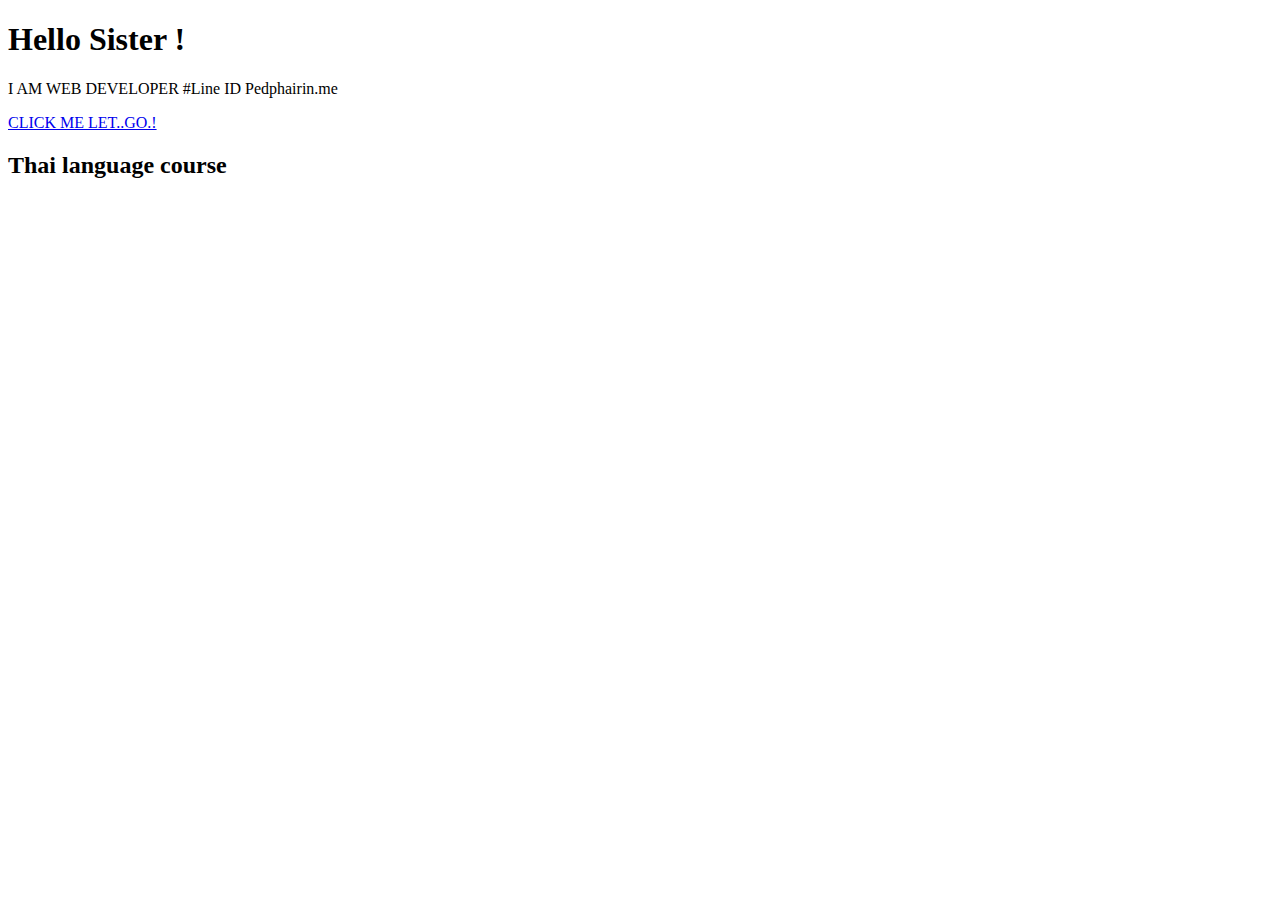
==== index.html @ 84305a8d "Update index.html" ====
<!DOCTYPE HTML>
<html>
  <meta charset="utf-8">
  <meta http-equiv="X-UA-Compatible" content="chrome=1">
  <meta name="viewport" content="width=device-width, initial-scale=1.0">
  <title>Textillate.js</title>
  <link href="assets/animate.css" rel="stylesheet">
  <link href="assets/style.css" rel="stylesheet">
  <link rel="preconnect" href="https://fonts.googleapis.com">
<link rel="preconnect" href="https://fonts.gstatic.com" crossorigin>
<link href="https://fonts.googleapis.com/css2?family=Oswald:wght@500&display=swap" rel="stylesheet">
  <body>
    <div class="decal"></div>
		<div class="jumbotron">
			<div class="container">
  		  <h1 class="glow in tlt">Hello Sister !</h1>
  		  <p class="tlt" data-in-effect="bounceInDown">
  		  	I AM WEB DEVELOPER #Line ID Pedphairin.me
  		  </p>
        <div>
          <a href="https://online.pubhtml5.com/unit/nydl/" class="btn fade in">CLICK ME LET..GO.!</a>
        </div>
        <div>
          
         
        </div>
  		</div>
  	</div>
    <div class="decal"></div>
  	<div class="container fade in">
      <div class="about">
        <div class="grid grid-pad">
         
        </div>
      </div>
      <!--<div class="grid grid-pad">
        <section class="col-1-1">
          <h2>Examples</h2>
          <pre><code class="xml"><span id="example">Some Text</span></code></pre>
          <pre><code class="javascript">$('#example').textillate()</code></pre>
        </section>
      </div>-->
      <div class="grid grid-pad">
        <section class="col-1-1">
            <h2>Thai language course</h2>
            <div class="playground grid">
              <div class="col-1-1 viewport">
                  <div class="tlt">
                    <ul class="texts" style="display: none">
                      <li data-id="wizard">this website I wrote for my sister to read and understand Thai language. .</li>
                      <li data-id="fox">IF in doubt You can ask me anytime I am happy to teach you.</li>
                    </ul>
                  </div>
              </div>
              <div class="col-1-1 controls" style="padding-right: 0">
                <form class="grid grid-pad">
                  
                </form>
              </div>
            </div>
        </section>
      </div>
      <div class="grid grid-pad">
        
      </div>
  	</div>

<script src="http://ajax.googleapis.com/ajax/libs/jquery/1.9.0/jquery.min.js"></script>
<script src="assets/jquery.fittext.js"></script>
<script src="assets/jquery.lettering.js"></script>
<script src="http://yandex.st/highlightjs/7.3/highlight.min.js"></script>
<script src="jquery.textillate.js"></script>
<script>hljs.initHighlightingOnLoad();</script>
<script>
  $(function (){
    var log = function (msg) {
      return function () {
        if (console) console.log(msg);
      }
    }
    $('code').each(function () {
      var $this = $(this);
      $this.text($this.html());
    })

    var animateClasses = 'flash bounce shake tada swing wobble pulse flip flipInX flipOutX flipInY flipOutY fadeIn fadeInUp fadeInDown fadeInLeft fadeInRight fadeInUpBig fadeInDownBig fadeInLeftBig fadeInRightBig fadeOut fadeOutUp fadeOutDown fadeOutLeft fadeOutRight fadeOutUpBig fadeOutDownBig fadeOutLeftBig fadeOutRightBig bounceIn bounceInDown bounceInUp bounceInLeft bounceInRight bounceOut bounceOutDown bounceOutUp bounceOutLeft bounceOutRight rotateIn rotateInDownLeft rotateInDownRight rotateInUpLeft rotateInUpRight rotateOut rotateOutDownLeft rotateOutDownRight rotateOutUpLeft rotateOutUpRight hinge rollIn rollOut';

    var $form = $('.playground form')
      , $viewport = $('.playground .viewport');

    var getFormData = function () {
      var data = {
        loop: true,
        in: { callback: log('in callback called.') },
        out: { callback: log('out callback called.') }
      };

      $form.find('[data-key="effect"]').each(function () {
        var $this = $(this)
          , key = $this.data('key')
          , type = $this.data('type');

          data[type][key] = $this.val();
      });

      $form.find('[data-key="type"]').each(function () {
        var $this = $(this)
          , key = $this.data('key')
          , type = $this.data('type')
          , val = $this.val();

          data[type].shuffle = (val === 'shuffle');
          data[type].reverse = (val === 'reverse');
          data[type].sync = (val === 'sync');
      });

      return data;
    };

    $.each(animateClasses.split(' '), function (i, value) {
      var type = '[data-type]'
        , option = '<option value="' + value + '">' + value + '</option>';

      if (/Out/.test(value) || value === 'hinge') {
        type = '[data-type="out"]';
      } else if (/In/.test(value)) {
        type = '[data-type="in"]';
      }

      if (type) {
        $form.find('[data-key="effect"]' + type).append(option);
      }
    });

    $form.find('[data-key="effect"][data-type="in"]').val('fadeInLeftBig');
    $form.find('[data-key="effect"][data-type="out"]').val('hinge');

    $('.jumbotron h1')
      .fitText(0.5)
      .textillate({ in: { effect: 'flipInY' }});

    $('.jumbotron p')
      .fitText(3.2, { maxFontSize: 18 })
      .textillate({ initialDelay: 1000, in: { delay: 3, shuffle: true } });

    setTimeout(function () {
        $('.fade').addClass('in');
    }, 250);

    setTimeout(function () {
      $('h1.glow').removeClass('in');
    }, 2000);

    var $tlt = $viewport.find('.tlt')
      .on('start.tlt', log('start.tlt triggered.'))
      .on('inAnimationBegin.tlt', log('inAnimationBegin.tlt triggered.'))
      .on('inAnimationEnd.tlt', log('inAnimationEnd.tlt triggered.'))
      .on('outAnimationBegin.tlt', log('outAnimationBegin.tlt triggered.'))
      .on('outAnimationEnd.tlt', log('outAnimationEnd.tlt triggered.'))
      .on('end.tlt', log('end.tlt'));

    $form.on('change', function () {
      var obj = getFormData();
      $tlt.textillate(obj);
    }).trigger('change');

  });

	</script>
  <script>
    window.twttr=(function(d,s,id){var js,fjs=d.getElementsByTagName(s)[0],t=window.twttr||{};if(d.getElementById(id))return t;js=d.createElement(s);js.id=id;js.src="https://platform.twitter.com/widgets.js";fjs.parentNode.insertBefore(js,fjs);t._e=[];t.ready=function(f){t._e.push(f);};return t;}(document,"script","twitter-wjs"));
  </script>
  </body>
</html>
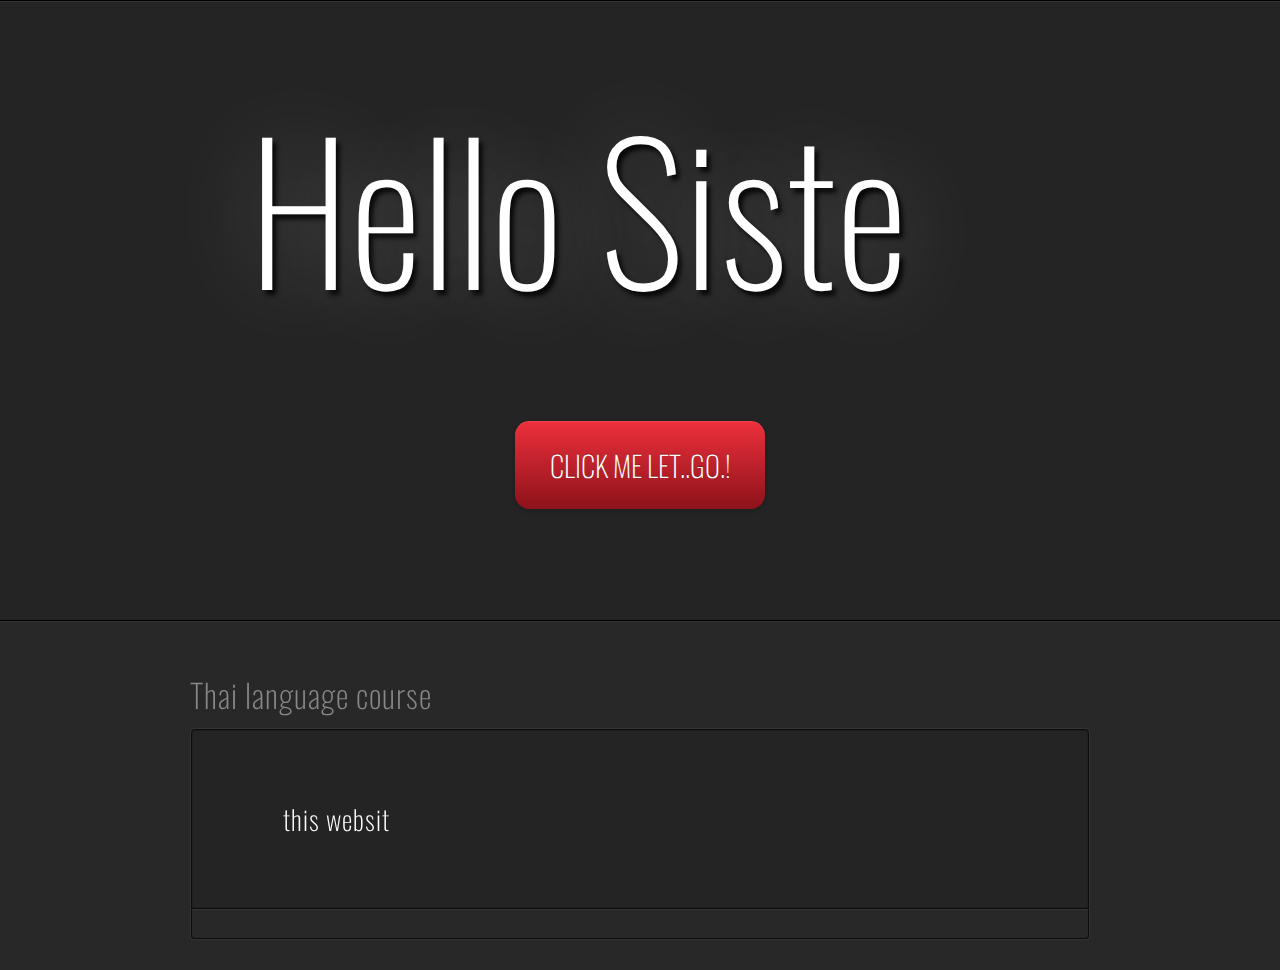
==== commit 6e5ae0b9: "Update index.html" ====
--- a/index.html
+++ b/index.html
@@ -3,7 +3,7 @@
   <meta charset="utf-8">
   <meta http-equiv="X-UA-Compatible" content="chrome=1">
   <meta name="viewport" content="width=device-width, initial-scale=1.0">
-  <title>Textillate.js</title>
+  <title>Tangkwa TH</title>
   <link href="assets/animate.css" rel="stylesheet">
   <link href="assets/style.css" rel="stylesheet">
   <link rel="preconnect" href="https://fonts.googleapis.com">
--- a/assets/style.css
+++ b/assets/style.css
@@ -0,0 +1,398 @@
+* {
+  -webkit-box-sizing: border-box;
+  -moz-box-sizing: border-box;
+  box-sizing: border-box;
+}
+
+body {
+  margin: 0;
+  background: #282828;
+  color: rgb(238, 238, 238);
+  font-family: 'Oswald', sans-serif;
+  font-size: 18px;
+}
+
+h1, h2, h3, h4, h5, h6 {
+  margin: 10px 0;
+  font-weight: 100;
+}
+
+h2 {
+  font-size: 1.8em;
+  font-weight: 200;
+  color: #888;
+  letter-spacing: 1px;
+} 
+
+section {
+  margin-bottom: 20px;
+}
+
+p {
+  margin: 0;
+  line-height: 1.5;
+  font-weight: 200;
+}
+
+a {
+  color: #00aaee;
+  text-decoration: none;
+}
+
+a:hover {
+  color: #0077a2;
+  text-decoration: underline;
+}
+
+.hide {
+  display: none;
+}
+
+.decal {
+  height: 2px;
+  background-color: #000;
+  border-bottom: 1px solid #333;
+}
+
+.container {
+  max-width: 940px;
+  margin-right: auto;
+  margin-left: auto;
+}
+
+/* EFFECTS
+***************/
+
+.glow {
+  text-shadow: 0 0 0 rgba(0, 0, 0, 0);
+    -webkit-transition: text-shadow 1s linear;
+       -moz-transition: text-shadow 1s linear;
+         -o-transition: text-shadow 1s linear;
+            transition: text-shadow 1s linear;
+}
+
+.glow.in {
+  text-shadow: 
+    0.025em 0.025em 0.025em rgba(0, 0, 0, 0.8),
+    0 0 0.5em rgba(255, 255, 255, 0.3);
+}
+
+.fade {
+  opacity: 0;
+    -webkit-transition: opacity 1s linear;
+       -moz-transition: opacity 1s linear;
+         -o-transition: opacity 1s linear;
+            transition: opacity 1s linear;
+}
+
+.fade.in {
+  opacity: 1;
+}
+
+/* BUTTONS
+***************/
+
+.btn {
+  color: #fff;
+  text-shadow: 0 -1px 0 rgba(0, 0, 0, 0.25);
+  display: inline-block;
+  text-decoration: none;
+  font-weight: 200;
+  text-align: center;
+  vertical-align: middle;
+  cursor: pointer;
+  border-radius: 0.5em;
+  padding: 0.8em 1.2em;
+  background-color: #ED303C;
+  background-image: -moz-linear-gradient(top, #ED303C, #8D121A);
+  background-image: -webkit-gradient(linear, 0 0, 0 100%, from(#ED303C), to(#8D121A));
+  background-image: -webkit-linear-gradient(top, #ED303C, #8D121A);
+  background-image: -o-linear-gradient(top, #ED303C, #8D121A);
+  background-image: linear-gradient(to bottom, #ED303C, #8D121A);
+  background-repeat: repeat-x;
+  -webkit-box-shadow: inset 0 1px 0 rgba(255,255,255,.1), 0 1px 5px rgba(0,0,0,.25);
+     -moz-box-shadow: inset 0 1px 0 rgba(255,255,255,.1), 0 1px 5px rgba(0,0,0,.25);
+          box-shadow: inset 0 1px 0 rgba(255,255,255,.1), 0 1px 5px rgba(0,0,0,.25);
+}
+
+.btn:hover,
+.btn-primary:active,
+.btn-primary.active,
+.btn-primary.disabled,
+.btn-primary[disabled] {
+  text-decoration: none;
+  color: #ddd;
+  background-color: #8D121A;
+  background-position: 0 -15px;
+  -webkit-transition: background-position 0.1s linear;
+     -moz-transition: background-position 0.1s linear;
+       -o-transition: background-position 0.1s linear;
+          transition: background-position 0.1s linear;
+}
+
+.btn.active,
+.btn:active {
+  background-image: none;
+  outline: 0;
+  -webkit-box-shadow: inset 0 2px 4px rgba(0, 0, 0, 0.15), 0 1px 2px rgba(0, 0, 0, 0.05);
+     -moz-box-shadow: inset 0 2px 4px rgba(0, 0, 0, 0.15), 0 1px 2px rgba(0, 0, 0, 0.05);
+          box-shadow: inset 0 2px 4px rgba(0, 0, 0, 0.15), 0 1px 2px rgba(0, 0, 0, 0.05);
+}
+
+/* MARKETING
+***************/
+
+.jumbotron {
+  position: relative;
+  padding: 3em 0;
+  text-align: center;
+  background: #242424;
+}
+
+.jumbotron h1 {
+  color: #fff;
+  font-family: 'Oswald', sans-serif;
+  font-size: 35px;
+  font-weight: 100;
+  text-shadow: 0.025em 0.025em 0.025em rgba(0, 0, 0, 0.8);
+  visibility: hidden;
+}
+
+.jumbotron h1 .char11 {
+  color: #ED303C;
+}
+
+.jumbotron p {
+  margin-top: -1em;
+  letter-spacing: 0.15em;
+  color: #ccc;
+  font-size: 1.25em;
+  font-weight: 200;
+  text-shadow: 0.1em 0.1em 0.1em rgba(0, 0, 0, 0.8);
+  visibility: hidden;
+  text-align: center;
+}
+
+.jumbotron .btn {
+  margin-top: 2em;
+  margin-bottom: 2em;
+  font-size: 1.6em;
+}
+
+.about {
+  margin-top: 1em;
+}
+
+.about p {
+  font-size: 1.2em;
+}
+
+.playground {
+  background: #242424;
+  border-radius: 4px;
+  border: 1px solid #333;
+  margin-bottom: 10px;
+}
+
+.playground .controls {
+  margin-bottom: 0;
+  background: #282828;
+  border-radius: 0 0 4px 4px;
+  border: 1px solid #0c0c0c;
+  border-top: 1px solid #333;
+}
+
+.playground .controls form {
+  margin-bottom: 0;
+  padding-bottom: 8px;
+}
+
+.playground .controls select {
+  width: 48%;
+  margin-right: 4px;
+}
+
+@media (max-width: 480px) {
+  .playground .controls select {
+    width: 100%;
+    margin-right: 0;
+  }
+}
+
+.playground .viewport {
+  display: table;
+  min-height: 10em;
+  padding: 20px;
+  border-radius: 4px 4px 0 0;
+  border: 1px solid #0c0c0c;
+  overflow: hidden;
+  -webkit-box-shadow: inset 0px 0px 2px rgba(0, 0, 0, 0.5);
+     -moz-box-shadow: inset 0px 0px 2px rgba(0, 0, 0, 0.5);
+          box-shadow: inset 0px 0px 2px rgba(0, 0, 0, 0.5);
+}
+
+.playground .viewport .tlt {
+  color: #fff;
+  font-size: 1.5em;
+  font-weight: 200;
+  letter-spacing: 1px;
+  padding: 20px 0;
+  display: inline-block;
+  vertical-align: middle;
+  display: table-cell;
+  text-align: center;
+  /*visibility: hidden;*/
+}
+
+.deps {
+  font-size: 1.2em;
+}
+
+.deps ul {
+  list-style-type: square;
+  margin: 0;
+}
+
+.deps ul li {
+  line-height: 1.5em
+  font-weight: 200;
+}
+
+/* GRID 
+***************/ 
+
+.grid:after {
+  content: "";
+  display: table;
+  clear: both;
+}
+
+[class*='col-'] {
+  float: left;
+  padding-right: 20px;
+}
+.grid [class*='col-']:last-of-type {
+  padding-right: 0;
+}
+
+.col-1-1 {
+  width: 100%;
+}
+
+.col-2-3 {
+  width: 66.66%;
+}
+
+.col-1-3 {
+  width: 33.33%;
+}
+
+.col-1-2 {
+  width: 50%;
+}
+
+.col-1-4 {
+  width: 25%;
+}
+
+.col-3-4 {
+  width: 75%;
+}
+
+.col-4-5 {
+  width: 80%;
+}
+
+.col-1-6 {
+  width: 16.66%;
+}
+
+.col-1-8 {
+  width: 12.5%;
+}
+
+.grid-pad {
+  padding-left: 20px
+}
+
+.grid-pad [class*='col-'] {
+  padding-top: 20px;
+  padding-top: 20px;
+}
+
+.grid-pad [class*='col-']:last-of-type {
+  padding-right: 20px;
+}
+
+@media (max-width: 767px) {
+  [class*='col-'] {
+    width: 100%;
+  }
+}
+
+/* FORM
+*********/
+
+form .control {
+  margin-bottom: 5px;
+}
+
+select,
+input[type="text"] {
+  width: 100%;
+  display: inline-block;
+  height: 30px;
+  padding: 4px 6px;
+  margin-bottom: 10px;
+  font-size: 14px;
+  line-height: 20px;
+  color: #555555;
+  vertical-align: middle;
+  -webkit-border-radius: 4px;
+     -moz-border-radius: 4px;
+          border-radius: 4px;
+}
+
+input[type="text"] {
+  background-color: #ddd;
+  border: 1px solid #ccc;
+  -webkit-box-shadow: inset 0 1px 1px rgba(0, 0, 0, 0.075);
+     -moz-box-shadow: inset 0 1px 1px rgba(0, 0, 0, 0.075);
+          box-shadow: inset 0 1px 1px rgba(0, 0, 0, 0.075);
+  -webkit-transition: border linear 0.2s, box-shadow linear 0.2s;
+     -moz-transition: border linear 0.2s, box-shadow linear 0.2s;
+       -o-transition: border linear 0.2s, box-shadow linear 0.2s;
+          transition: border linear 0.2s, box-shadow linear 0.2s;
+}
+
+input[type="text"]:focus {
+  background-color: #fff;
+  border-color: #8D121A;
+  outline: 0;
+  -webkit-box-shadow: inset 0 1px 1px #8D121A, 0 0 8px #ED303C;
+     -moz-box-shadow: inset 0 1px 1px #8D121A, 0 0 8px #ED303C;
+          box-shadow: inset 0 1px 1px #8D121A, 0 0 8px #ED303C;
+}
+
+label {
+  display: block;
+  margin-bottom: 5px;
+}
+
+label.inline {
+  display: inline-block;
+}
+
+label.checkbox {
+  padding: 4px 0;
+  margin-right: 10px;
+  white-space: nowrap;
+  vertical-align: top;
+}
+
+/* CODE 
+**************/
+
+pre code {
+  background: transparent;
+}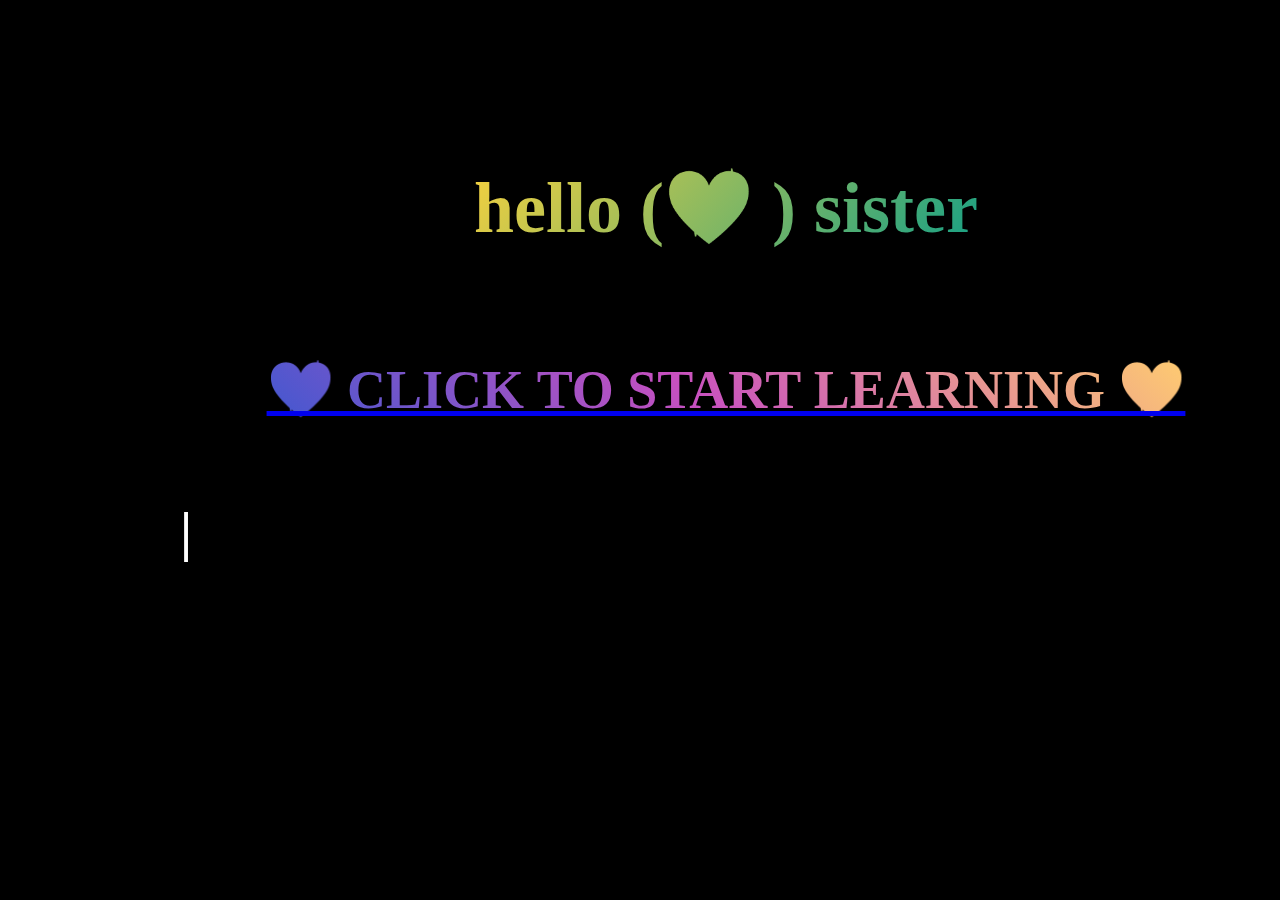
==== commit c1e7f9f3: "Update index.html" ====
--- a/index.html
+++ b/index.html
@@ -1,175 +1,146 @@
-<!DOCTYPE HTML>
-<html>
-  <meta charset="utf-8">
-  <meta http-equiv="X-UA-Compatible" content="chrome=1">
-  <meta name="viewport" content="width=device-width, initial-scale=1.0">
-  <title>Tangkwa TH</title>
-  <link href="assets/animate.css" rel="stylesheet">
-  <link href="assets/style.css" rel="stylesheet">
-  <link rel="preconnect" href="https://fonts.googleapis.com">
-<link rel="preconnect" href="https://fonts.gstatic.com" crossorigin>
-<link href="https://fonts.googleapis.com/css2?family=Oswald:wght@500&display=swap" rel="stylesheet">
-  <body>
-    <div class="decal"></div>
-		<div class="jumbotron">
-			<div class="container">
-  		  <h1 class="glow in tlt">Hello Sister !</h1>
-  		  <p class="tlt" data-in-effect="bounceInDown">
-  		  	I AM WEB DEVELOPER #Line ID Pedphairin.me
-  		  </p>
-        <div>
-          <a href="https://online.pubhtml5.com/unit/nydl/" class="btn fade in">CLICK ME LET..GO.!</a>
-        </div>
-        <div>
-          
-         
-        </div>
-  		</div>
-  	</div>
-    <div class="decal"></div>
-  	<div class="container fade in">
-      <div class="about">
-        <div class="grid grid-pad">
-         
-        </div>
-      </div>
-      <!--<div class="grid grid-pad">
-        <section class="col-1-1">
-          <h2>Examples</h2>
-          <pre><code class="xml"><span id="example">Some Text</span></code></pre>
-          <pre><code class="javascript">$('#example').textillate()</code></pre>
-        </section>
-      </div>-->
-      <div class="grid grid-pad">
-        <section class="col-1-1">
-            <h2>Thai language course</h2>
-            <div class="playground grid">
-              <div class="col-1-1 viewport">
-                  <div class="tlt">
-                    <ul class="texts" style="display: none">
-                      <li data-id="wizard">this website I wrote for my sister to read and understand Thai language. .</li>
-                      <li data-id="fox">IF in doubt You can ask me anytime I am happy to teach you.</li>
-                    </ul>
-                  </div>
-              </div>
-              <div class="col-1-1 controls" style="padding-right: 0">
-                <form class="grid grid-pad">
-                  
-                </form>
-              </div>
-            </div>
-        </section>
-      </div>
-      <div class="grid grid-pad">
-        
-      </div>
-  	</div>
 
-<script src="http://ajax.googleapis.com/ajax/libs/jquery/1.9.0/jquery.min.js"></script>
-<script src="assets/jquery.fittext.js"></script>
-<script src="assets/jquery.lettering.js"></script>
-<script src="http://yandex.st/highlightjs/7.3/highlight.min.js"></script>
-<script src="jquery.textillate.js"></script>
-<script>hljs.initHighlightingOnLoad();</script>
-<script>
-  $(function (){
-    var log = function (msg) {
-      return function () {
-        if (console) console.log(msg);
-      }
-    }
-    $('code').each(function () {
-      var $this = $(this);
-      $this.text($this.html());
-    })
 
-    var animateClasses = 'flash bounce shake tada swing wobble pulse flip flipInX flipOutX flipInY flipOutY fadeIn fadeInUp fadeInDown fadeInLeft fadeInRight fadeInUpBig fadeInDownBig fadeInLeftBig fadeInRightBig fadeOut fadeOutUp fadeOutDown fadeOutLeft fadeOutRight fadeOutUpBig fadeOutDownBig fadeOutLeftBig fadeOutRightBig bounceIn bounceInDown bounceInUp bounceInLeft bounceInRight bounceOut bounceOutDown bounceOutUp bounceOutLeft bounceOutRight rotateIn rotateInDownLeft rotateInDownRight rotateInUpLeft rotateInUpRight rotateOut rotateOutDownLeft rotateOutDownRight rotateOutUpLeft rotateOutUpRight hinge rollIn rollOut';
+<!DOCTYPE html>
+<html lang="en" >
 
-    var $form = $('.playground form')
-      , $viewport = $('.playground .viewport');
+<head>
 
-    var getFormData = function () {
-      var data = {
-        loop: true,
-        in: { callback: log('in callback called.') },
-        out: { callback: log('out callback called.') }
-      };
+  <meta charset="UTF-8">
+  
 
-      $form.find('[data-key="effect"]').each(function () {
-        var $this = $(this)
-          , key = $this.data('key')
-          , type = $this.data('type');
 
-          data[type][key] = $this.val();
-      });
+  <title>💖 Thai website</title>
+  
+  
+  
+  
+<style>
 
-      $form.find('[data-key="type"]').each(function () {
-        var $this = $(this)
-          , key = $this.data('key')
-          , type = $this.data('type')
-          , val = $this.val();
 
-          data[type].shuffle = (val === 'shuffle');
-          data[type].reverse = (val === 'reverse');
-          data[type].sync = (val === 'sync');
-      });
+.container {
+ width: 100%;
+	height: 50vh;
+	display: flex;
+  flex-direction:column;
+	align-items: center;
+	justify-content: center;
+  font-size: 3vh;
+  font-family: 'Oswald', sans-serif;
+font-family: 'Supermercado One', cursive;
+  text-transform:uppercase;
+ 
+ }
+.container h1 {
+  background-image: linear-gradient(43deg, #4158D0 0%, #C850C0 46%, #FFCC70 100%);
+  -webkit-background-clip: text;
+  -webkit-text-fill-color: transparent;
+  transition: all .2s;
+}
+.container p {
+  font-size: 8vh;
+   text-transform:lowercase;
+  font-weight:bold;
+  background-image: linear-gradient(132deg, #F4D03F 0%, #16A085 100%);
+  -webkit-background-clip: text;
+  -webkit-text-fill-color:transparent;
+}
+.container h1:hover {
+  background-image: linear-gradient(43deg, #FFCC70  0%, #C850C0 46%, #4158D0 100%);
+  transform:scale(1.2);
+}
 
-      return data;
-    };
+</style>
 
-    $.each(animateClasses.split(' '), function (i, value) {
-      var type = '[data-type]'
-        , option = '<option value="' + value + '">' + value + '</option>';
+  <script>
+  window.console = window.console || function(t) {};
+</script>
 
-      if (/Out/.test(value) || value === 'hinge') {
-        type = '[data-type="out"]';
-      } else if (/In/.test(value)) {
-        type = '[data-type="in"]';
-      }
+  
+  
+  <script>
+  if (document.location.search.match(/type=embed/gi)) {
+    window.parent.postMessage("resize", "*");
+  }
+</script>
 
-      if (type) {
-        $form.find('[data-key="effect"]' + type).append(option);
-      }
-    });
 
-    $form.find('[data-key="effect"][data-type="in"]').val('fadeInLeftBig');
-    $form.find('[data-key="effect"][data-type="out"]').val('hinge');
+</head>
 
-    $('.jumbotron h1')
-      .fitText(0.5)
-      .textillate({ in: { effect: 'flipInY' }});
+<body translate="no" >
+  <div class="container">
+    <p>HELLO (💖 ) SISTER</p>
+  <a href="https://online.pubhtml5.com/unit/nydl/"><h1>💖 Click to start learning 💖</h1> </a>
+  
+  
+</div>
 
-    $('.jumbotron p')
-      .fitText(3.2, { maxFontSize: 18 })
-      .textillate({ initialDelay: 1000, in: { delay: 3, shuffle: true } });
+  
+  
+  
+  
 
-    setTimeout(function () {
-        $('.fade').addClass('in');
-    }, 250);
+</body>
 
-    setTimeout(function () {
-      $('h1.glow').removeClass('in');
-    }, 2000);
+</html>
+ 
+<!DOCTYPE html>
+<html lang="en">
+<head>
+    <meta charset="UTF-8">
+    <meta http-equiv="X-UA-Compatible" content="IE=edge">
+    <meta name="viewport" content="width=device-width, initial-scale=1.0">
+    
+</head>
+<style>
+    body{background:black;
+margin-top:50px;
+margin-left:180px;}
+#typing {
 
-    var $tlt = $viewport.find('.tlt')
-      .on('start.tlt', log('start.tlt triggered.'))
-      .on('inAnimationBegin.tlt', log('inAnimationBegin.tlt triggered.'))
-      .on('inAnimationEnd.tlt', log('inAnimationEnd.tlt triggered.'))
-      .on('outAnimationBegin.tlt', log('outAnimationBegin.tlt triggered.'))
-      .on('outAnimationEnd.tlt', log('outAnimationEnd.tlt triggered.'))
-      .on('end.tlt', log('end.tlt'));
+            width: 0ch;
+            color: white;
+            float: left;
+            font-family: 'Indie Flower', cursive;
+font-family: 'Oswald', sans-serif;
+font-family: 'Supermercado One', cursive;
+            font-weight:bold;
+            font-size: 35px;
+            overflow: hidden;
+            white-space: nowrap;
+            animation: typing 10s steps(22) 1s infinite alternate;
+        }
+        #typing span{
+        color:red;}
 
-    $form.on('change', function () {
-      var obj = getFormData();
-      $tlt.textillate(obj);
-    }).trigger('change');
+        #crow {
+            float:inline-start;
 
-  });
-
-	</script>
-  <script>
-    window.twttr=(function(d,s,id){var js,fjs=d.getElementsByTagName(s)[0],t=window.twttr||{};if(d.getElementById(id))return t;js=d.createElement(s);js.id=id;js.src="https://platform.twitter.com/widgets.js";fjs.parentNode.insertBefore(js,fjs);t._e=[];t.ready=function(f){t._e.push(f);};return t;}(document,"script","twitter-wjs"));
-  </script>
-  </body>
+      color: white;
+            font-family: consolas;
+            font-weight:bold;
+            font-size: 55px;
+            animation: crow 0.5s linear 0s infinite;
+        }
+        @keyframes typing {
+            from {
+                width: 5ch;
+            }
+            to {
+                width: 80ch;
+            }
+        }
+        @keyframes crow {
+            from {
+                opacity: 5;
+            }
+            to {
+                opacity: 55;
+            }
+        }
+</style>
+<body>
+    <div id="typing">this website I wrote for my sister to read.and understand Thai language  <p>
+         <span>IF in doubt You can ask me anytime I am happy to teach you 💖 🙂</span></p></div>
+<div id="crow">|</div>
+</body>
 </html>
-
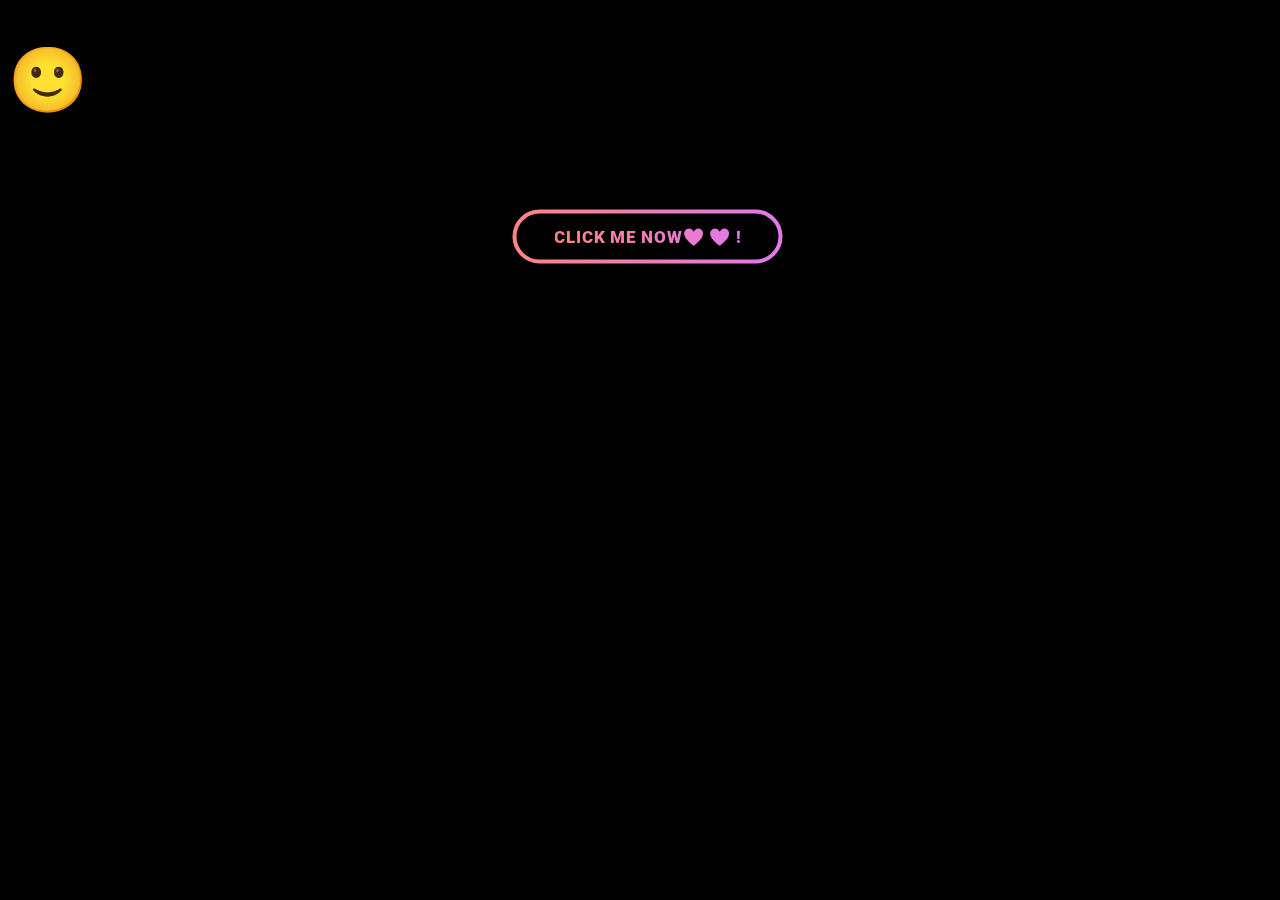
==== commit 4307c8ec: "Update index.html" ====
--- a/index.html
+++ b/index.html
@@ -8,47 +8,211 @@
   <meta charset="UTF-8">
   
 
-
-  <title>💖 Thai website</title>
-  
+<meta name="apple-mobile-web-app-title" content="">
+
+
+
+<link rel="icon" href="t.PNG" sizes="32x32" />
+    <link rel="icon" href="t.PNG" sizes="192x192" />
+    <link rel="apple-touch-icon" href="P-Icon.png" />
+    <meta name="msapplication-TileImage" content="" />
+
+
+  <title>PEDPHAIRIN Developper</title>
+  <meta name="viewport" content="width=device-width, initial-scale=1">
   
   
   
 <style>
-
-
-.container {
- width: 100%;
-	height: 50vh;
-	display: flex;
-  flex-direction:column;
-	align-items: center;
-	justify-content: center;
-  font-size: 3vh;
-  font-family: 'Oswald', sans-serif;
-font-family: 'Supermercado One', cursive;
-  text-transform:uppercase;
+body{
+  width: 100%;
+  height:100%;
+  position:relative;
+  overflow:hidden;
+  background: 
+    linear-gradient(
+      rgba(0, 0, 0, 0.7), 
+      rgba(0, 0, 0, 0.7)
+    ),
+    black url('tk8.jpg') 50% 50% no-repeat;
+   //background: 
+     linear-gradient(
+      rgba(0, 0, 0, 0.7), 
+      rgba(0, 0, 0, 0.7)
+    ),
+     rgba(220, 220, 220, 1) url('tk8.jpg') 50% 50% no-repeat;
+  //background-blend-mode: exclusion;
+  background-blend-mode: luminosity;
+  
  
- }
-.container h1 {
-  background-image: linear-gradient(43deg, #4158D0 0%, #C850C0 46%, #FFCC70 100%);
+}
+.container{
+
+
+
+  height:100%;
+ position: absolute;
+    top: 50%;
+    left: 50%;
+    transform: translate(-50%, -50%);
+}
+.btn {
+    margin-top: calc(50% + 25px);
+    position: relative;
+    display: inline-block;
+    width: 277px;
+    height: 50px;
+    font-size: 1em;
+    font-weight: bold;
+    line-height: 60px;
+    text-align: center;
+    text-transform: uppercase;
+    background-color: transparent;
+    cursor: pointer;
+    text-decoration:none;
+    font-family: 'Roboto', sans-serif;
+    font-weight:900;
+    font-size:17px;
+    letter-spacing: 0.045em;
+}
+
+.btn svg {
+    position: absolute;
+    top: 0;
+    left: 0;
+}
+
+.btn svg rect {
+    //stroke: #EC0033;
+    stroke-width: 4;
+    stroke-dasharray: 353, 0;
+    stroke-dashoffset: 0;
+    -webkit-transition: all 600ms ease;
+    transition: all 600ms ease;
+}
+
+.btn span{
+  background: rgb(255,130,130);
+  background: -moz-linear-gradient(left,  rgba(255,130,130,1) 0%, rgba(225,120,237,1) 100%);
+  background: -webkit-linear-gradient(left,  rgba(255,130,130,1) 0%,rgba(225,120,237,1) 100%);
+  background: linear-gradient(to right,  rgba(255,130,130,1) 0%,rgba(225,120,237,1) 100%);
+  filter: progid:DXImageTransform.Microsoft.gradient( startColorstr='#ff8282', endColorstr='#e178ed',GradientType=1 );
+  
   -webkit-background-clip: text;
   -webkit-text-fill-color: transparent;
-  transition: all .2s;
-}
-.container p {
-  font-size: 8vh;
-   text-transform:lowercase;
-  font-weight:bold;
-  background-image: linear-gradient(132deg, #F4D03F 0%, #16A085 100%);
-  -webkit-background-clip: text;
-  -webkit-text-fill-color:transparent;
-}
-.container h1:hover {
-  background-image: linear-gradient(43deg, #FFCC70  0%, #C850C0 46%, #4158D0 100%);
-  transform:scale(1.2);
-}
-
+}
+
+.btn:hover svg rect {
+    stroke-width: 4;
+    stroke-dasharray: 196, 543;
+    stroke-dashoffset: 437;
+}
+/** 
+code by WebDevTrick (https://webdevtrick.com)
+**/
+  
+}
+#container {
+  display: flex;
+  justify-content: center;
+  align-items: center;
+  width: 100%;
+  height: 250px;
+}
+h1 {
+  font-size: 4rem;
+}
+.blink-01 {
+  position: relative;
+  animation: blink01 1s infinite alternate;
+}
+.blink-01::before {
+  opacity: .5;
+  position: absolute;
+  top: 0;
+  left: 0;
+  z-index: -2;
+  filter: blur(40px);
+  width: 100%;
+  height: 100%;
+  content: '';
+  animation: bg_blink01 1s infinite alternate;
+}
+.blink-01::after {
+  position: absolute;
+  top: 0;
+  left: 0;
+  z-index: -1;
+  filter: blur(20px);
+  content: 'Blinking';
+  animation: blink01 1s infinite alternate;
+}
+.blink-02 {
+  position: relative;
+  animation: blink02 1s infinite alternate;
+}
+.blink-02::before {
+  opacity: .5;
+  position: absolute;
+  top: 0;
+  left: 0;
+  z-index: -2;
+  filter: blur(40px);
+  width: 100%;
+  height: 100%;
+  content: '';
+  animation: bg_blink02 1s infinite alternate;
+}
+.blink-02::after {
+  position: absolute;
+  top: 0;
+  left: 0;
+  z-index: -1;
+  filter: blur(20px);
+  content: 'Text';
+  animation: blink02 1s infinite alternate;
+}
+@keyframes blink01 {
+ 0% {
+   color: #efc137;
+ }
+ 100% {
+   color: #bafff4;
+ }
+}
+@keyframes blink02 {
+ 0% {
+   color: #bafff4;
+ }
+ 100% {
+   color: #efc137;
+ }
+}
+@keyframes bg_blink01 {
+ 0% {
+   filter: blur(40px);
+   background-color: #efc137;
+ }
+ 100% {
+   filter: blur(40px);
+   background-color: #bafff4;
+ }
+}
+@keyframes bg_blink02 {
+ 0% {
+   filter: blur(40px);
+   background-color: #bafff4;
+ }
+ 100% {
+   filter: blur(40px);
+   background-color: #efc137;
+ }
+}
+@media screen and (max-width: 480px) {
+  h1 {
+    font-size: 2.25rem;
+  }
+}
 </style>
 
   <script>
@@ -67,13 +231,25 @@
 </head>
 
 <body translate="no" >
-  <div class="container">
-    <p>HELLO (💖 ) SISTER</p>
-  <a href="https://online.pubhtml5.com/unit/nydl/"><h1>💖 Click to start learning 💖</h1> </a>
-  
-  
+  <div id="container">
+      <h1><span class="blink-01">🙂Wellcome to</span><span class="blink-02">Pedphairin Web.</span></h1>
+    </div>
+  <link href='https://fonts.googleapis.com/css?family=Lato|Roboto:400,900' rel='stylesheet' type='text/css'>
+<div class="container">
+  <a href="track.html" class="btn">
+  <svg width="277" height="62">
+    <defs>
+        <linearGradient id="grad1">
+            <stop offset="0%" stop-color="#FF8282"/>
+            <stop offset="100%" stop-color="#E178ED" />
+        </linearGradient>
+    </defs>
+     <rect x="5" y="5" rx="25" fill="none" stroke="url(#grad1)" width="266" height="50"></rect>
+  </svg>
+  <!--<span>Voir mes réalisations</span>-->
+    <span>CLICK ME NOW💖 💖 !</span>
+</a>
 </div>
-
   
   
   
@@ -83,64 +259,3 @@
 
 </html>
  
-<!DOCTYPE html>
-<html lang="en">
-<head>
-    <meta charset="UTF-8">
-    <meta http-equiv="X-UA-Compatible" content="IE=edge">
-    <meta name="viewport" content="width=device-width, initial-scale=1.0">
-    
-</head>
-<style>
-    body{background:black;
-margin-top:50px;
-margin-left:180px;}
-#typing {
-
-            width: 0ch;
-            color: white;
-            float: left;
-            font-family: 'Indie Flower', cursive;
-font-family: 'Oswald', sans-serif;
-font-family: 'Supermercado One', cursive;
-            font-weight:bold;
-            font-size: 35px;
-            overflow: hidden;
-            white-space: nowrap;
-            animation: typing 10s steps(22) 1s infinite alternate;
-        }
-        #typing span{
-        color:red;}
-
-        #crow {
-            float:inline-start;
-
-      color: white;
-            font-family: consolas;
-            font-weight:bold;
-            font-size: 55px;
-            animation: crow 0.5s linear 0s infinite;
-        }
-        @keyframes typing {
-            from {
-                width: 5ch;
-            }
-            to {
-                width: 80ch;
-            }
-        }
-        @keyframes crow {
-            from {
-                opacity: 5;
-            }
-            to {
-                opacity: 55;
-            }
-        }
-</style>
-<body>
-    <div id="typing">this website I wrote for my sister to read.and understand Thai language  <p>
-         <span>IF in doubt You can ask me anytime I am happy to teach you 💖 🙂</span></p></div>
-<div id="crow">|</div>
-</body>
-</html>
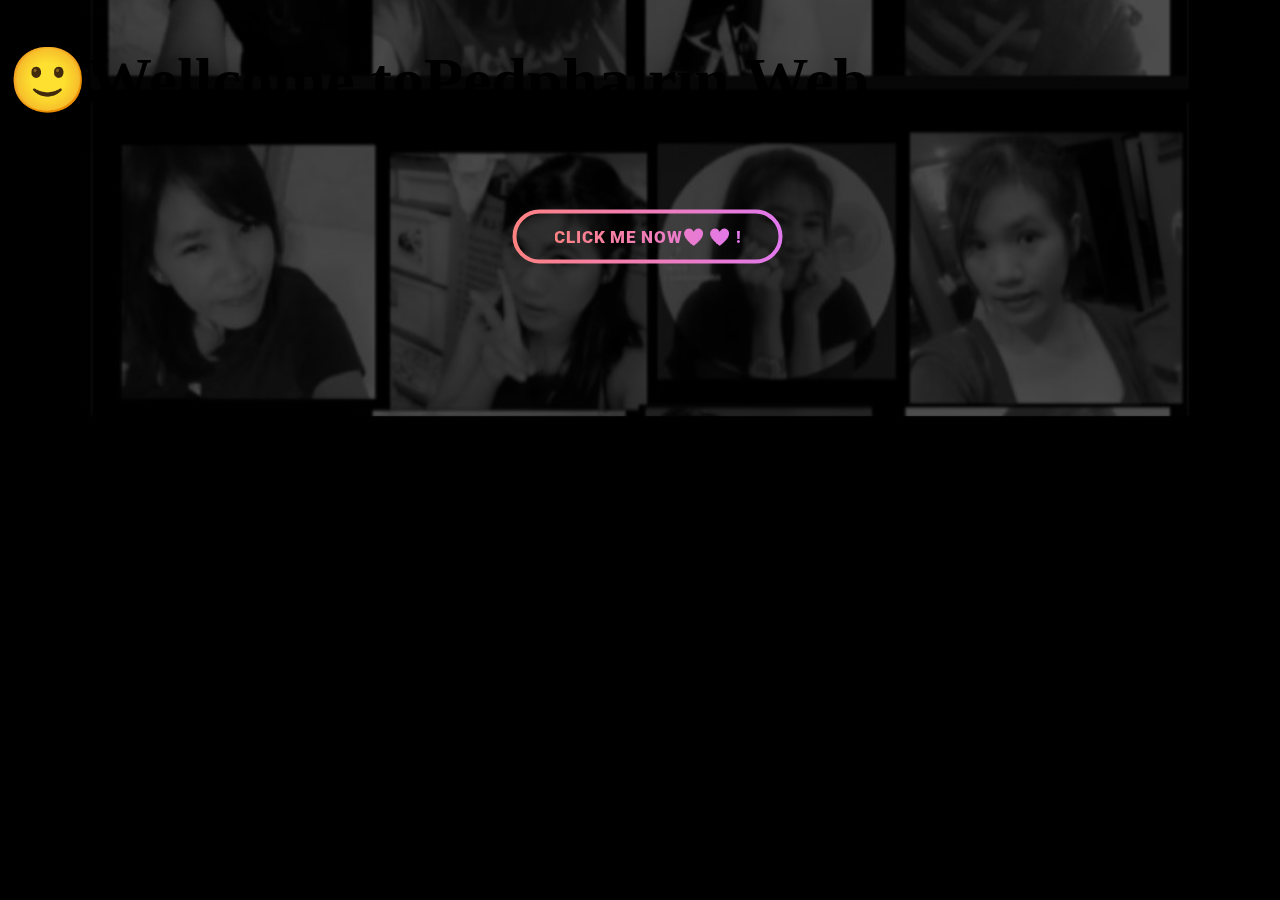
==== commit bfc5de01: "Update index.html" ====
--- a/index.html
+++ b/index.html
@@ -14,7 +14,7 @@
 
 <link rel="icon" href="t.PNG" sizes="32x32" />
     <link rel="icon" href="t.PNG" sizes="192x192" />
-    <link rel="apple-touch-icon" href="P-Icon.png" />
+    <link rel="apple-touch-icon" href="t.PNG" />
     <meta name="msapplication-TileImage" content="" />
 
 
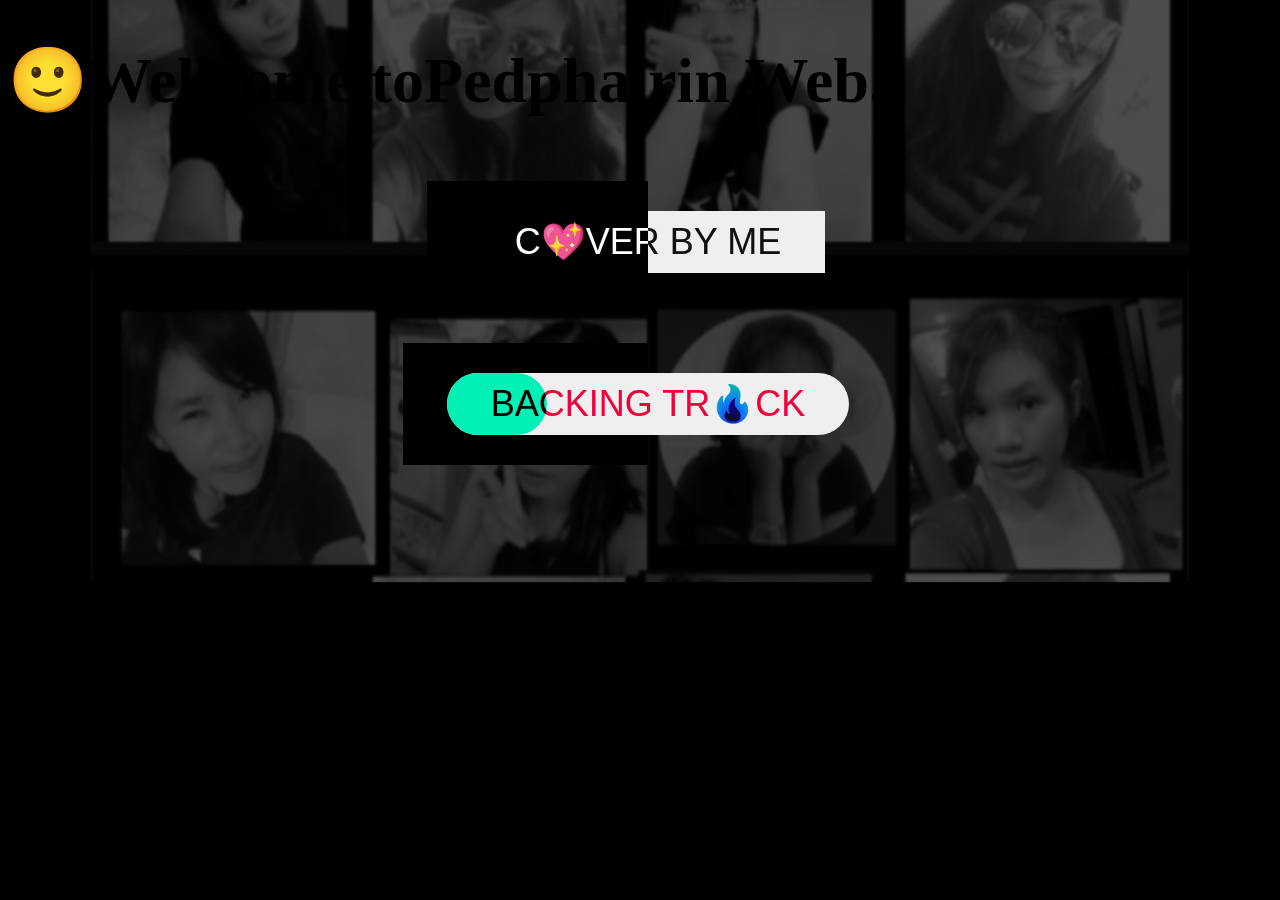
==== commit ac7b7228: "Update index.html" ====
--- a/index.html
+++ b/index.html
@@ -15,8 +15,7 @@
 <link rel="icon" href="t.PNG" sizes="32x32" />
     <link rel="icon" href="t.PNG" sizes="192x192" />
     <link rel="apple-touch-icon" href="t.PNG" />
-    <meta name="msapplication-TileImage" content="" />
-
+    
 
   <title>PEDPHAIRIN Developper</title>
   <meta name="viewport" content="width=device-width, initial-scale=1">
@@ -46,67 +45,56 @@
   
  
 }
-.container{
-
-
-
-  height:100%;
- position: absolute;
-    top: 50%;
-    left: 50%;
-    transform: translate(-50%, -50%);
-}
+.container {
+  width: auto;
+  display: flex;
+  flex-direction: column;
+}
+
 .btn {
-    margin-top: calc(50% + 25px);
-    position: relative;
-    display: inline-block;
-    width: 277px;
-    height: 50px;
-    font-size: 1em;
-    font-weight: bold;
-    line-height: 60px;
-    text-align: center;
-    text-transform: uppercase;
-    background-color: transparent;
-    cursor: pointer;
-    text-decoration:none;
-    font-family: 'Roboto', sans-serif;
-    font-weight:900;
-    font-size:17px;
-    letter-spacing: 0.045em;
-}
-
-.btn svg {
-    position: absolute;
-    top: 0;
-    left: 0;
-}
-
-.btn svg rect {
-    //stroke: #EC0033;
-    stroke-width: 4;
-    stroke-dasharray: 353, 0;
-    stroke-dashoffset: 0;
-    -webkit-transition: all 600ms ease;
-    transition: all 600ms ease;
-}
-
-.btn span{
-  background: rgb(255,130,130);
-  background: -moz-linear-gradient(left,  rgba(255,130,130,1) 0%, rgba(225,120,237,1) 100%);
-  background: -webkit-linear-gradient(left,  rgba(255,130,130,1) 0%,rgba(225,120,237,1) 100%);
-  background: linear-gradient(to right,  rgba(255,130,130,1) 0%,rgba(225,120,237,1) 100%);
-  filter: progid:DXImageTransform.Microsoft.gradient( startColorstr='#ff8282', endColorstr='#e178ed',GradientType=1 );
-  
-  -webkit-background-clip: text;
-  -webkit-text-fill-color: transparent;
-}
-
-.btn:hover svg rect {
-    stroke-width: 4;
-    stroke-dasharray: 196, 543;
-    stroke-dashoffset: 437;
-}
+  margin: 20px auto;
+  border: none;
+  padding: 10px 44px;
+  font-size: 36px;
+  position: relative;
+}
+.btn::before {
+  transition: all 0.85s cubic-bezier(0.68, -0.55, 0.265, 1.55);
+  content: "";
+  width: 50%;
+  height: 100%;
+  background: black;
+  position: absolute;
+  top: 0;
+  left: 0;
+}
+.btn .btn-text {
+  color: white;
+  mix-blend-mode: difference;
+}
+.btn:hover::before {
+  background: black;
+  width: 100%;
+}
+.btn.rounded {
+  border-radius: 50px;
+}
+.btn.rounded .text-green {
+  color: #00F0B5;
+  mix-blend-mode: difference;
+}
+.btn.rounded::before {
+  border-radius: 50px;
+  width: 25%;
+  background: #00F0B5;
+}
+.btn.rounded:hover::before {
+  background: #00F0B5;
+  width: 100%;
+}
+
+
+
 /** 
 code by WebDevTrick (https://webdevtrick.com)
 **/
@@ -215,6 +203,17 @@
 }
 </style>
 
+  <script>
+  window.console = window.console || function(t) {};
+</script>
+
+  
+  
+  <script>
+  if (document.location.search.match(/type=embed/gi)) {
+    window.parent.postMessage("resize", "*");
+  }
+</script>
   <script>
   window.console = window.console || function(t) {};
 </script>
@@ -235,20 +234,15 @@
       <h1><span class="blink-01">🙂Wellcome to</span><span class="blink-02">Pedphairin Web.</span></h1>
     </div>
   <link href='https://fonts.googleapis.com/css?family=Lato|Roboto:400,900' rel='stylesheet' type='text/css'>
-<div class="container">
+
+<body translate="no" >
+  <div class="container">
+    <a href="Song.html" class="btn">
+  <button class="btn"><span class="btn-text">C💖VER BY ME</span></button></a>
+ 
   <a href="track.html" class="btn">
-  <svg width="277" height="62">
-    <defs>
-        <linearGradient id="grad1">
-            <stop offset="0%" stop-color="#FF8282"/>
-            <stop offset="100%" stop-color="#E178ED" />
-        </linearGradient>
-    </defs>
-     <rect x="5" y="5" rx="25" fill="none" stroke="url(#grad1)" width="266" height="50"></rect>
-  </svg>
-  <!--<span>Voir mes réalisations</span>-->
-    <span>CLICK ME NOW💖 💖 !</span>
-</a>
+  <button class="btn rounded"><span class="text-green">BACKING TR🔥CK</span></button></a>
+</div>
 </div>
   
   
